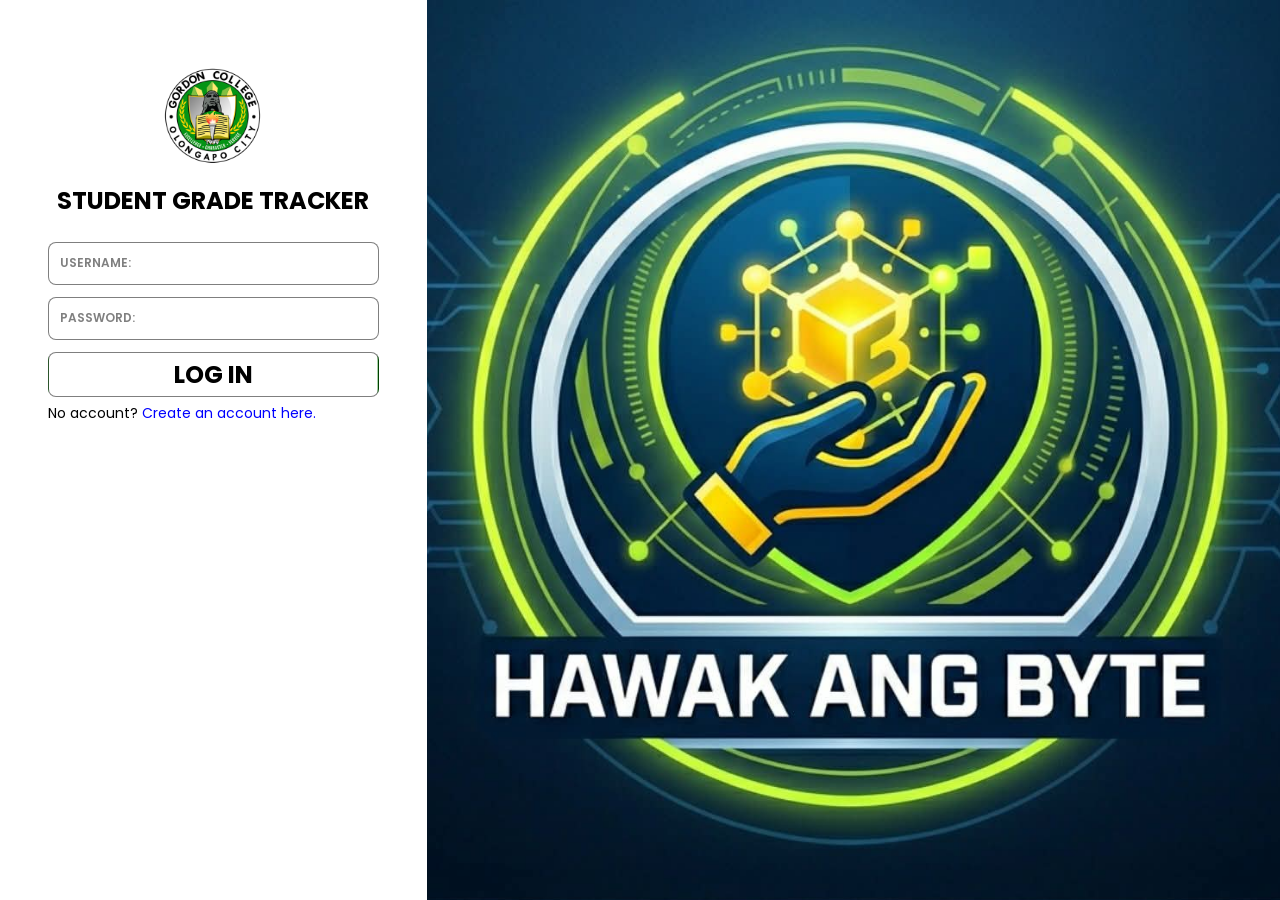
==== src/main/resources/templates/index.html @ 56772ea7 "add: ui" ====
<!--

- AUTHENTICATION PAGE -
: De Luna, Jay Lawrence S.

-->

<!DOCTYPE html>
<html>
    <head>
        <meta charset="UTF-8">
        <meta name="viewport" content="width=device-width, initial-scale=1.0">
        <link rel="stylesheet" href="../static/css/authentication_page/style.css">
    </head>
    <body>
        <main>
            <img src="../static/uploads/gc_logo.png" alt="Gordon College - Seal">
            <h1>STUDENT GRADE TRACKER</h1>
            <form class="log_in_form">
                <div class="auth_input">
                    <input
                        type="text"
                        name="user_input"
                        id="log_in_user_input"
                        required
                        >
                    <label for="user_input">USERNAME:</label>
                </div>
                <div class="auth_input">
                    <input
                        type="password"
                        name="pw_input"
                        id="log_in_pw_input"
                        required
                        >
                    <label for="pw_input">PASSWORD:</label>
                </div>
                <button class="animated_btn" type="submit">LOG IN</button>
            </form>
            <p>No account? <a id="modal_trigger">Create an account here.</a></p>
        </main>
        <div class="side_bg"></div>
        <div class="modal" id="modal">
            <div class="modal_bg"></div>
            <div class="modal_content">
                <button class="modal_return" id="modal_return">GO BACK</button>
                <form class="sign_up_form">
                    <div class="su_form">
                        <div class="auth_input">
                            <input
                                type="text"
                                name="su_last_name"
                                id="su_last_name"
                                required
                                >
                            <label for="su_last_name">LAST NAME:</label>
                        </div>
                        <div class="auth_input">
                            <input
                                type="text"
                                name="su_first_name"
                                id="su_first_name"
                                required
                                >
                            <label for="su_first_name">FIRST NAME:</label>
                        </div>
                        <div class="auth_input">
                            <input
                                type="text"
                                name="su_middle_name"
                                id="su_middle_name"
                                required
                                >
                            <label for="su_middle_name">MIDDLE NAME:</label>
                        </div>
                        <div class="auth_input">
                            <input
                                type="text"
                                name="su_user_name"
                                id="su_user_name"
                                required
                                >
                            <label for="su_user_name">USERNAME:</label>
                        </div>
                        <div class="auth_input">
                            <input
                                type="password"
                                name="su_pw"
                                id="su_pw"
                                required
                                >
                            <label for="su_pw">PASSWORD:</label>
                        </div>
                        <div class="auth_input">
                            <input
                                type="password"
                                name="su_confirm_pw"
                                id="su_confirm_pw"
                                required
                                >
                            <label for="su_confirm_pw">CONFIRM PASSWORD:</label>
                        </div>
                    </div>
                    <button class="animated_btn" type="submit">CREATE AN ACCOUNT</button>
                </form>
                <p>In signing up, you give us permission to collect personal information that includes your name.</p>
            </div>
        </div>
        <script src="../static/js/ui/authPage.js"></script>
    </body>
</html>
---- src/main/resources/static/css/authentication_page/style.css ----
@import url('https://fonts.googleapis.com/css2?family=Poppins:ital,wght@0,100;0,200;0,300;0,400;0,500;0,600;0,700;0,800;0,900;1,100;1,200;1,300;1,400;1,500;1,600;1,700;1,800;1,900&display=swap');

* {
    margin: 0;
    padding: 0;
    box-sizing: border-box;
    font-family: Poppins, Arial, sans-serif;
}

body {
    display: grid;
    grid-template-columns: 1fr 2fr;
    width: 100vw;
    height: 100vh;
    position:relative ;
}

main {
    display: flex;
    flex-direction: column;
    align-items: center;
    width: 100%;
    padding: 60px 48px;
}

main img {
    width: 100px;
    margin-bottom: 12px;
}

main h1 {
    font-size: 24px;
    margin-bottom: 24px;
}

.log_in_form {
    width: 100%;
}

.auth_input {
    width: 100%;
    position: relative;
    margin-bottom: 12px;
}

.auth_input input {
    width: 100%;
    padding: 8px 12px;
    font-size: 16px;
    border: 1px solid rgba(0, 0, 0, 0.5);
    border-radius: 8px;
}

.auth_input input:focus {
    outline: 0px;
}

.auth_input label {
    position: absolute;
    top: 12px;
    left: 12px;
    font-size: 12px;
    font-weight: 600;
    color: rgba(0, 0, 0, 0.5);
}

.auth_input input:focus + label, .auth_input input:valid + label {
    font-size: 10px;
    top: -6px;
    background-color: white;
    padding: 0px 4px;
    transition-duration: 0.5s;
}

.animated_btn {
    width: 100%;
    margin-bottom: 6px;
    font-size: 24px;
    font-weight: 700;
    background: linear-gradient(to right, green 50%, white 50%);
    background-size: 200% 100%;
    background-position: right top;
    border: 1px solid rgba(0, 0, 0, 0.5);
    border-radius: 8px;
    padding: 4px 0px;
    transition: background-position 0.5s, color 0.3s;
}

.animated_btn:hover {
    background-position: left top;
    color: white;
}

main p {
    font-size: 14px;
    align-self: self-start;
}

main a {
    color: blue;
}

.side_bg {
    background-image: url("../../uploads/auth_bg.jpg");
    background-position: center;
    background-size: cover;
}

.modal {
    width: 100vw;
    height: 100vh;
    position: absolute;
    display: none;
}

.modal_bg {
    width: 100%;
    height: 100%;
    position: relative;
    background-color: rgba(0, 0, 0, 0.6);
}

.modal_content {
    width: 50%;
    height: 50%;
    position: absolute;
    top: 25%;
    left: 25%;
    background-color: white;
    border: 1px solid black;
    border-radius: 16px;
    padding: 32px 16px;
}

.modal_return {
    position: absolute;
    top: -50px;
    padding: 8px;
    background-color: white;
    border: 1px solid black;
    border-radius: 8px;
    font-weight: 600;
    transition: background-color 0.5s;
}

.modal_return:hover {
    background-color: red;
}

.su_form {
    display: grid;
    grid-template-columns: 1fr 1fr;
    column-gap: 12px;
    row-gap: 12px;
}

.modal_content p {
    font-size: 12px;
}

.active {
    display: block;
}
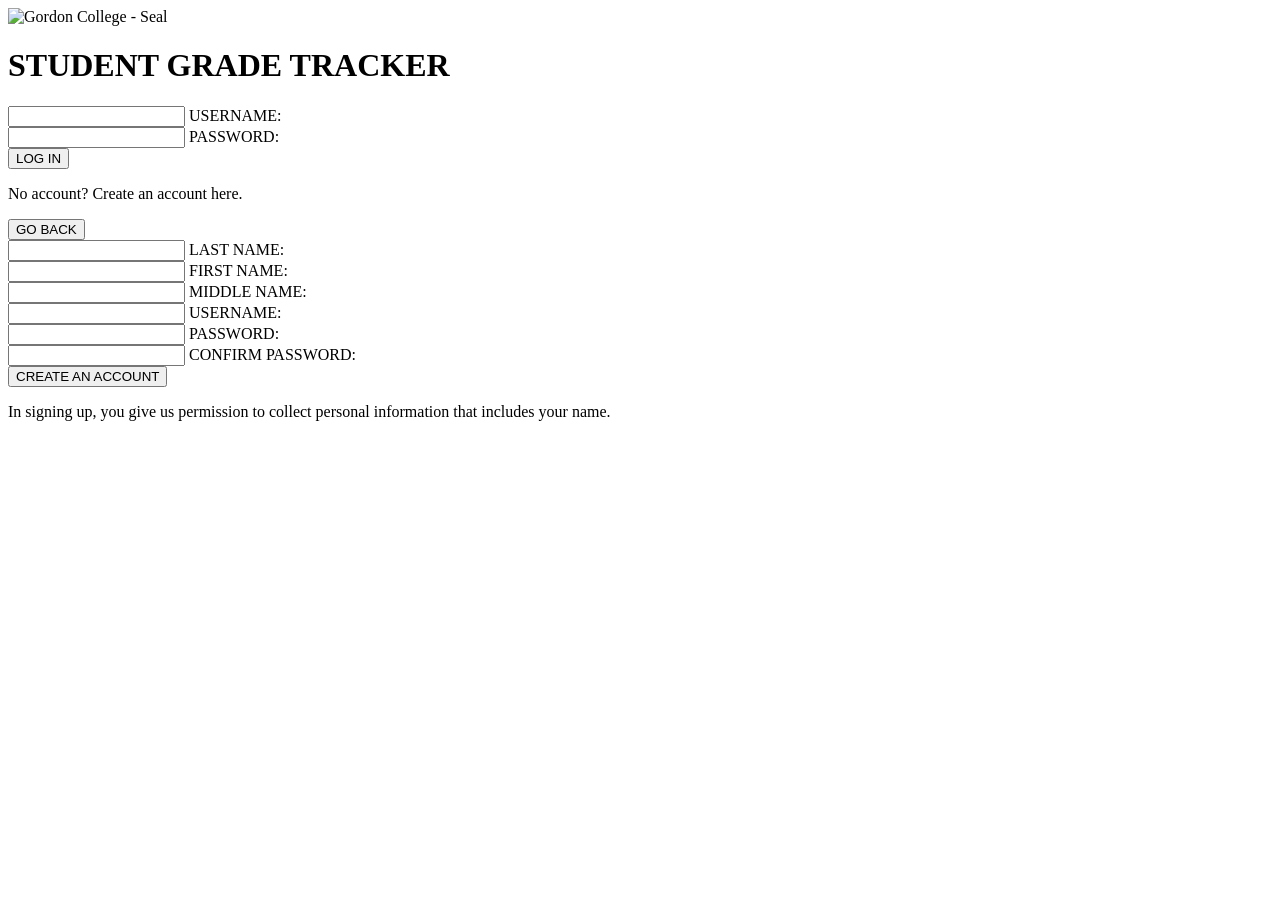
==== commit 7caa3dbf: "test: rest/get api" ====
--- a/src/main/resources/templates/index.html
+++ b/src/main/resources/templates/index.html
@@ -10,30 +10,30 @@
     <head>
         <meta charset="UTF-8">
         <meta name="viewport" content="width=device-width, initial-scale=1.0">
-        <link rel="stylesheet" href="../static/css/authentication_page/style.css">
+        <link rel="stylesheet" href="css/authentication_page/style.css">
     </head>
     <body>
         <main>
-            <img src="../static/uploads/gc_logo.png" alt="Gordon College - Seal">
+            <img src="uploads/gc_logo.png" alt="Gordon College - Seal">
             <h1>STUDENT GRADE TRACKER</h1>
-            <form class="log_in_form">
+            <form class="log_in_form" id="logInForm">
                 <div class="auth_input">
                     <input
                         type="text"
-                        name="user_input"
-                        id="log_in_user_input"
+                        name="user"
+                        id="logInUser"
                         required
                         >
-                    <label for="user_input">USERNAME:</label>
+                    <label for="logInUser">USERNAME:</label>
                 </div>
                 <div class="auth_input">
                     <input
                         type="password"
-                        name="pw_input"
-                        id="log_in_pw_input"
+                        name="pw"
+                        id="logInPw"
                         required
                         >
-                    <label for="pw_input">PASSWORD:</label>
+                    <label for="logInPw">PASSWORD:</label>
                 </div>
                 <button class="animated_btn" type="submit">LOG IN</button>
             </form>
@@ -106,6 +106,7 @@
                 <p>In signing up, you give us permission to collect personal information that includes your name.</p>
             </div>
         </div>
-        <script src="../static/js/ui/authPage.js"></script>
+        <script src="js/ui/authPage.js"></script>
+        <script src="js/auth/script.js"></script>
     </body>
 </html>
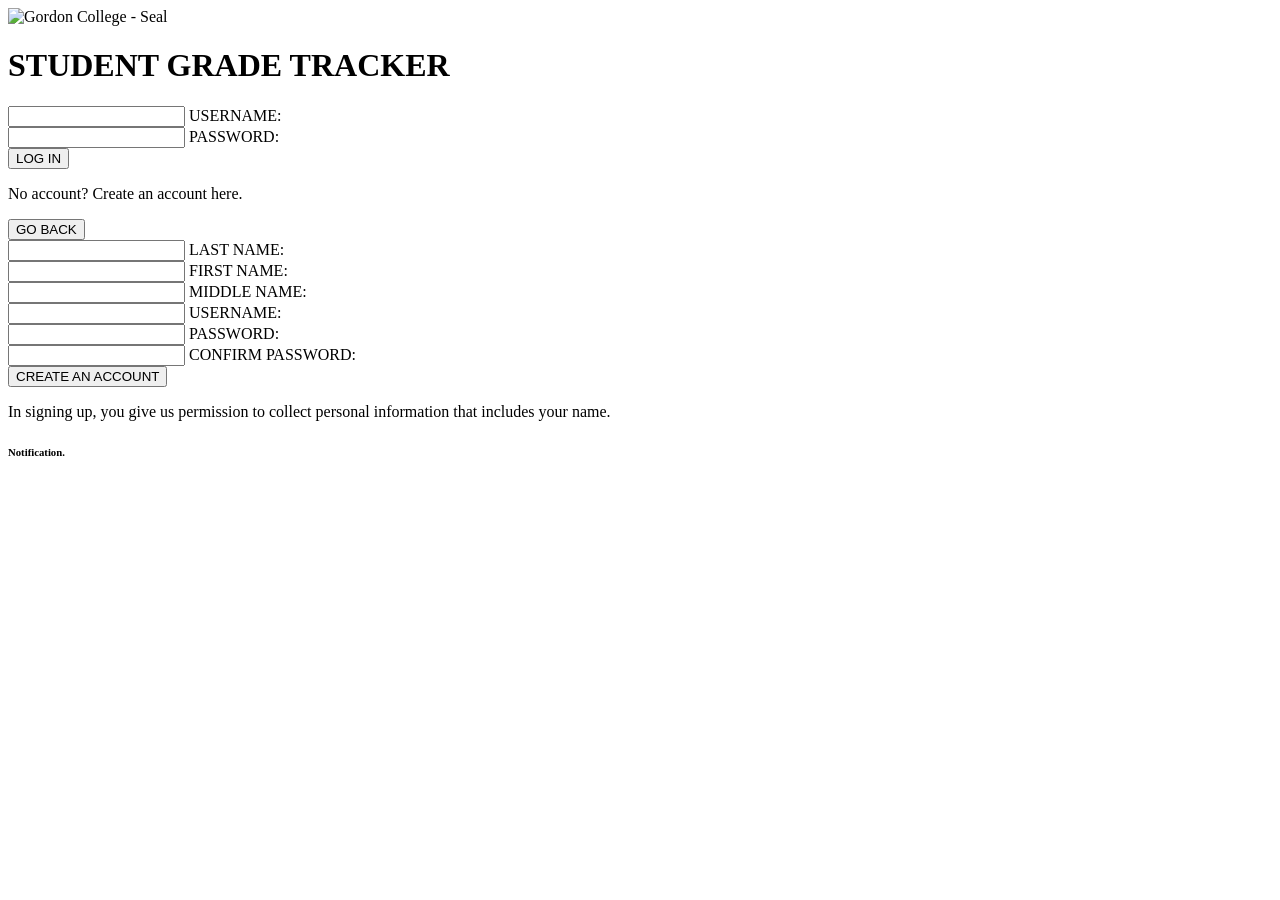
==== commit cccec9f1: "Merge pull request #2 from Lwrnsu/authentication/lwrnsu Authentication/lwrnsu" ====
--- a/src/main/resources/templates/index.html
+++ b/src/main/resources/templates/index.html
@@ -44,61 +44,60 @@
             <div class="modal_bg"></div>
             <div class="modal_content">
                 <button class="modal_return" id="modal_return">GO BACK</button>
-                <form class="sign_up_form">
+                <form class="sign_up_form" id="signUpForm">
                     <div class="su_form">
                         <div class="auth_input">
                             <input
                                 type="text"
                                 name="su_last_name"
-                                id="su_last_name"
+                                id="suLastName"
                                 required
                                 >
-                            <label for="su_last_name">LAST NAME:</label>
+                            <label for="suLastName">LAST NAME:</label>
                         </div>
                         <div class="auth_input">
                             <input
                                 type="text"
                                 name="su_first_name"
-                                id="su_first_name"
+                                id="suFirstName"
                                 required
                                 >
-                            <label for="su_first_name">FIRST NAME:</label>
+                            <label for="suFirstName">FIRST NAME:</label>
                         </div>
                         <div class="auth_input">
                             <input
                                 type="text"
                                 name="su_middle_name"
-                                id="su_middle_name"
-                                required
+                                id="suMiddleName"
                                 >
-                            <label for="su_middle_name">MIDDLE NAME:</label>
+                            <label for="suMiddleName">MIDDLE NAME:</label>
                         </div>
                         <div class="auth_input">
                             <input
                                 type="text"
                                 name="su_user_name"
-                                id="su_user_name"
+                                id="suUsername"
                                 required
                                 >
-                            <label for="su_user_name">USERNAME:</label>
+                            <label for="suUsername">USERNAME:</label>
                         </div>
                         <div class="auth_input">
                             <input
                                 type="password"
                                 name="su_pw"
-                                id="su_pw"
+                                id="suPw"
                                 required
                                 >
-                            <label for="su_pw">PASSWORD:</label>
+                            <label for="suPw">PASSWORD:</label>
                         </div>
                         <div class="auth_input">
                             <input
                                 type="password"
                                 name="su_confirm_pw"
-                                id="su_confirm_pw"
+                                id="suConfirmPw"
                                 required
                                 >
-                            <label for="su_confirm_pw">CONFIRM PASSWORD:</label>
+                            <label for="suConfirmPw">CONFIRM PASSWORD:</label>
                         </div>
                     </div>
                     <button class="animated_btn" type="submit">CREATE AN ACCOUNT</button>
@@ -106,6 +105,13 @@
                 <p>In signing up, you give us permission to collect personal information that includes your name.</p>
             </div>
         </div>
+
+        <div class="notification" id="notification">
+            <h6 class="notif_title" id="notifTitle">Notification.</h6>
+            <p class="notif_msg" id="notifMsg"></p>
+            <p class="http_code" id="notifCode"></p>
+        </div>
+
         <script src="js/ui/authPage.js"></script>
         <script src="js/auth/script.js"></script>
     </body>
